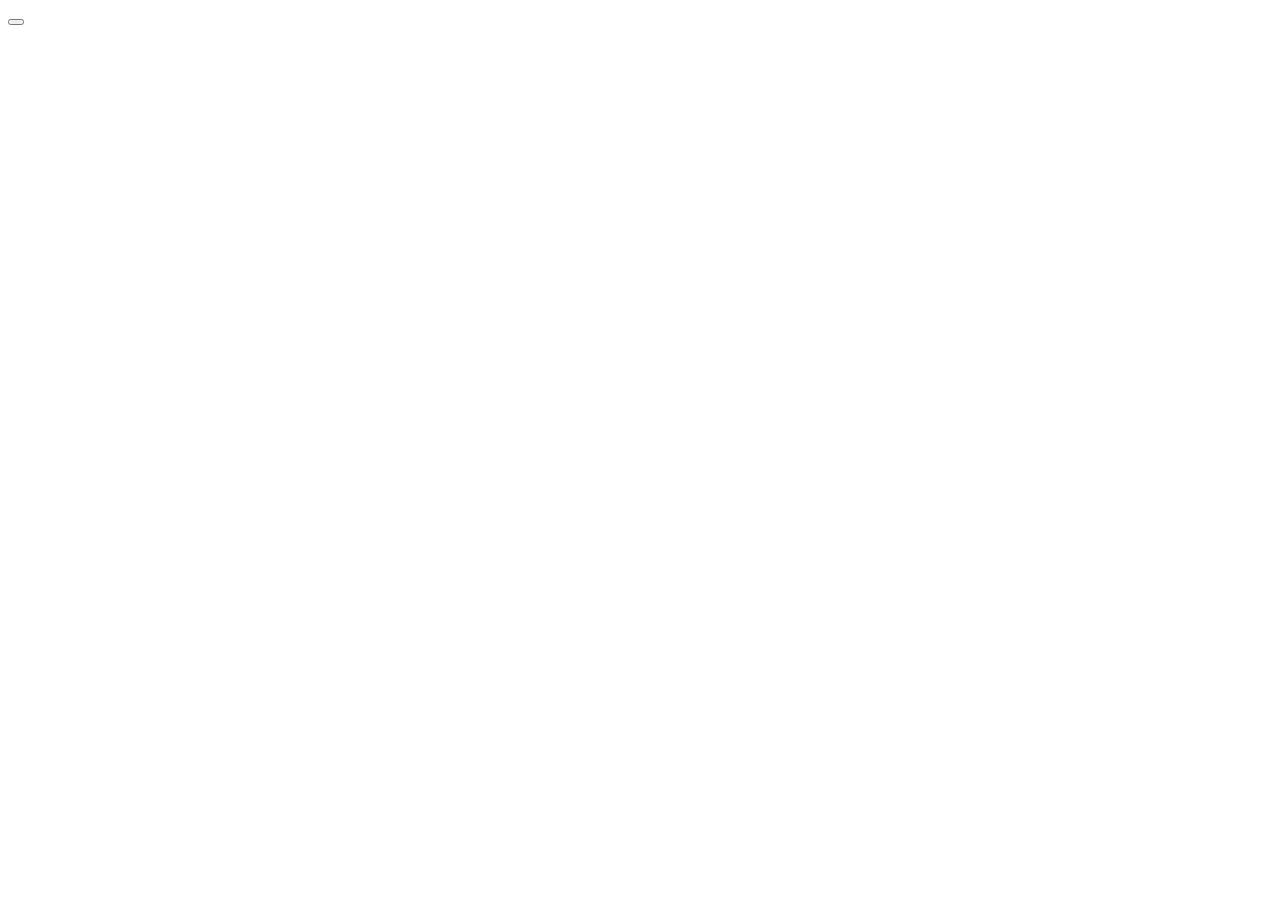
==== index.html @ 0fbdbadf "Add files via upload" ====
<!DOCTYPE html>
<html lang="en" dir="ltr">
  <head>
    <meta charset="utf-8">
    <title>sd</title>
  </head>
  <body>
    <button type="button" name="button"> <a href="cv/page1.html"></a> </button>
  </body>
</html>
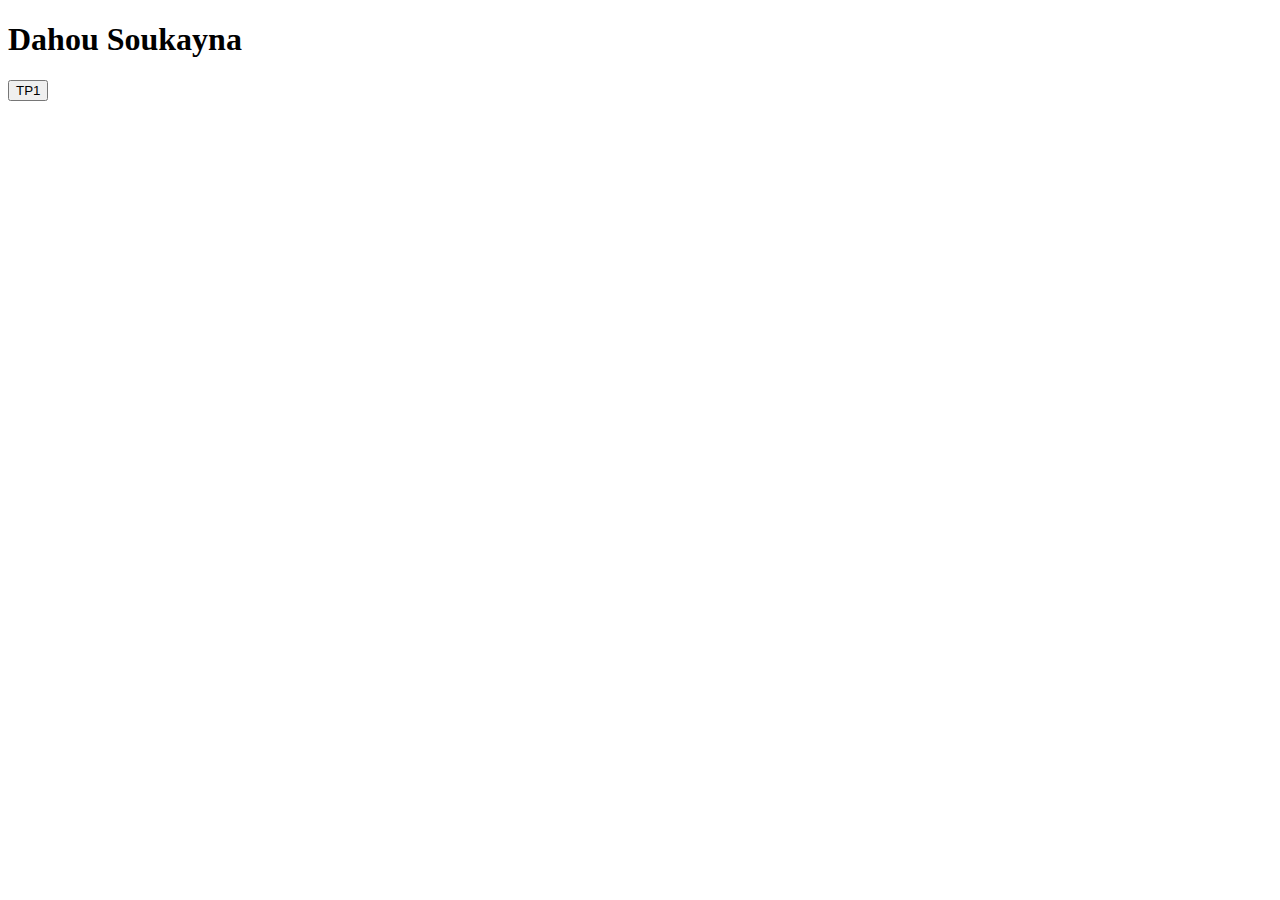
==== commit f2bd1bf2: "Update index.html" ====
--- a/index.html
+++ b/index.html
@@ -1,10 +1,11 @@
-<!DOCTYPE html>
-<html lang="en" dir="ltr">
-  <head>
-    <meta charset="utf-8">
-    <title>sd</title>
-  </head>
-  <body>
-    <button type="button" name="button"> <a href="cv/page1.html"></a> </button>
-  </body>
-</html>
+<!DOCTYPE html>
+<html lang="en" dir="ltr">
+  <head>
+    <meta charset="utf-8">
+    <title>Dahou Soukayna</title>
+  </head>
+  <body>
+    <h1>Dahou Soukayna</h1>
+    <button type="button" name="button"> TP1 <a href="page1.html"></a> </button>
+  </body>
+</html>
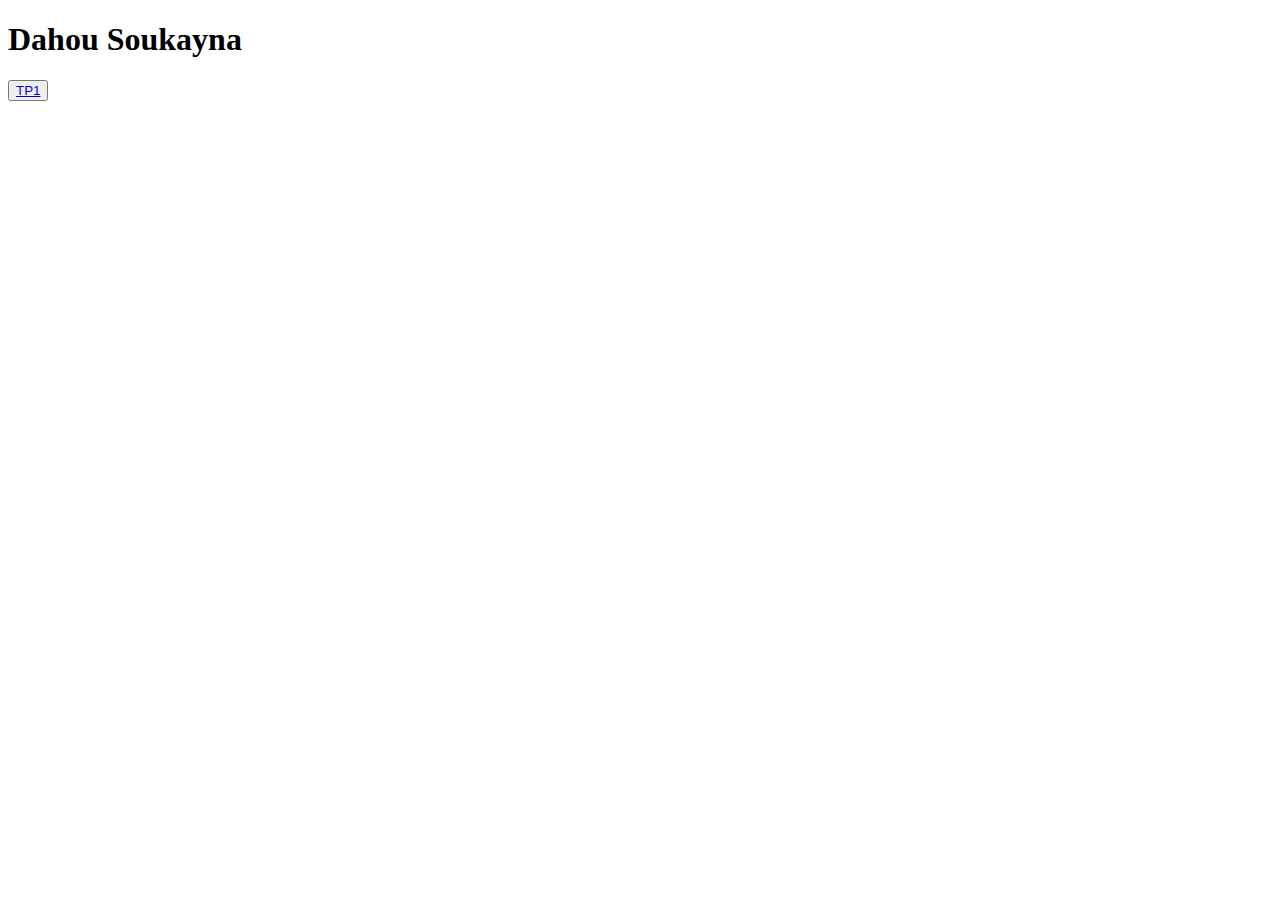
==== commit 98e6e576: "Update index.html" ====
--- a/index.html
+++ b/index.html
@@ -6,6 +6,6 @@
   </head>
   <body>
     <h1>Dahou Soukayna</h1>
-    <button type="button" name="button"> TP1 <a href="page1.html"></a> </button>
+    <button type="button" name="button"><a href="page1.html"> TP1 </a> </button>
   </body>
 </html>
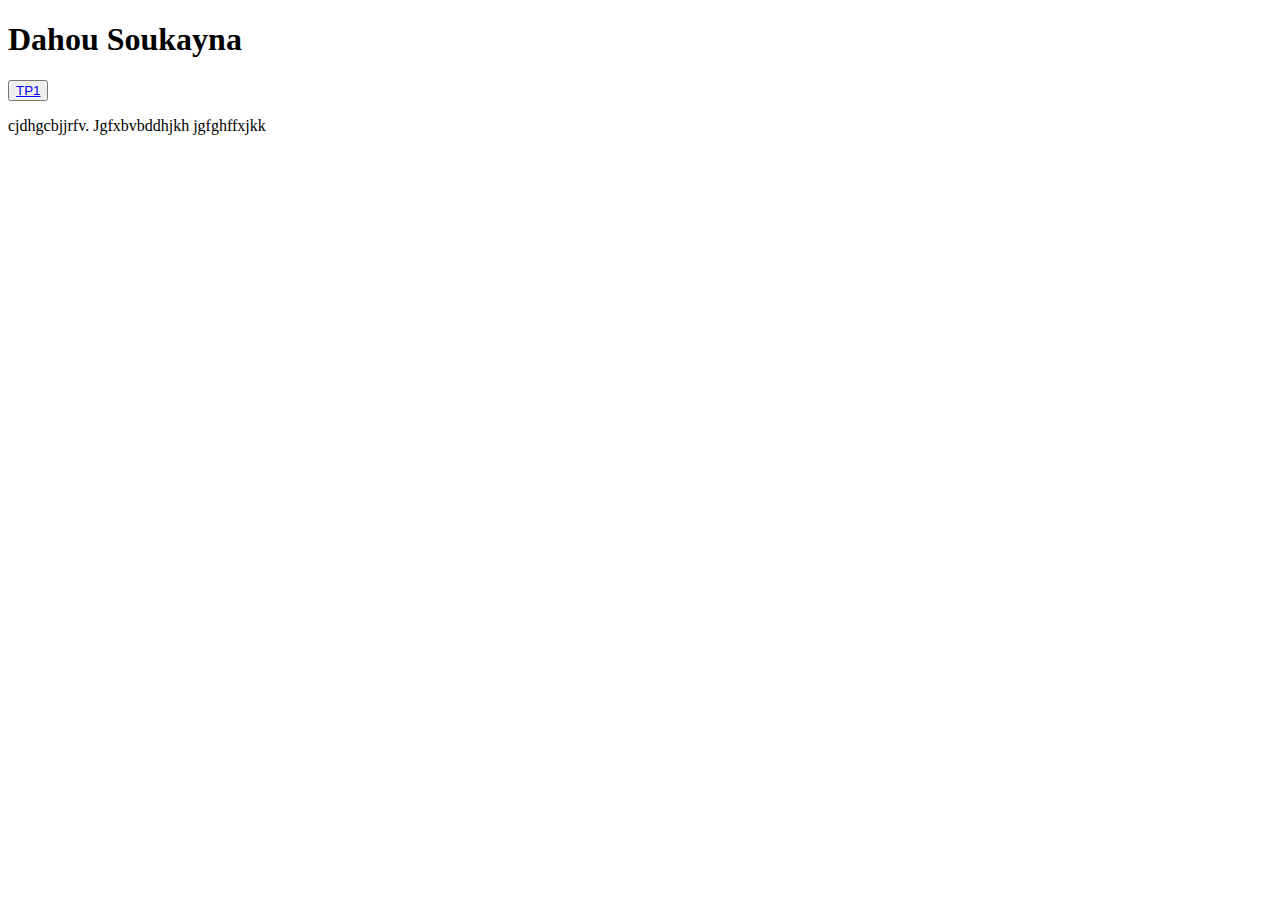
==== commit 176144a6: "Update index.html" ====
--- a/index.html
+++ b/index.html
@@ -2,10 +2,12 @@
 <html lang="en" dir="ltr">
   <head>
     <meta charset="utf-8">
+    <link rel="stylesheet" href="style.css">
     <title>Dahou Soukayna</title>
   </head>
   <body>
     <h1>Dahou Soukayna</h1>
     <button type="button" name="button"><a href="page1.html"> TP1 </a> </button>
-  </body>
+    <p>cjdhgcbjjrfv. Jgfxbvbddhjkh jgfghffxjkk</p>
+</body>
 </html>
--- a/style.css
+++ b/style.css
@@ -0,0 +1,10 @@
+.button {
+  background-color: #ff577f; /* Green */
+  border: none;
+  color: white;
+  padding: 15px 32px;
+  text-align: center;
+  text-decoration: none;
+  display: inline-block;
+  font-size: 16px;
+}
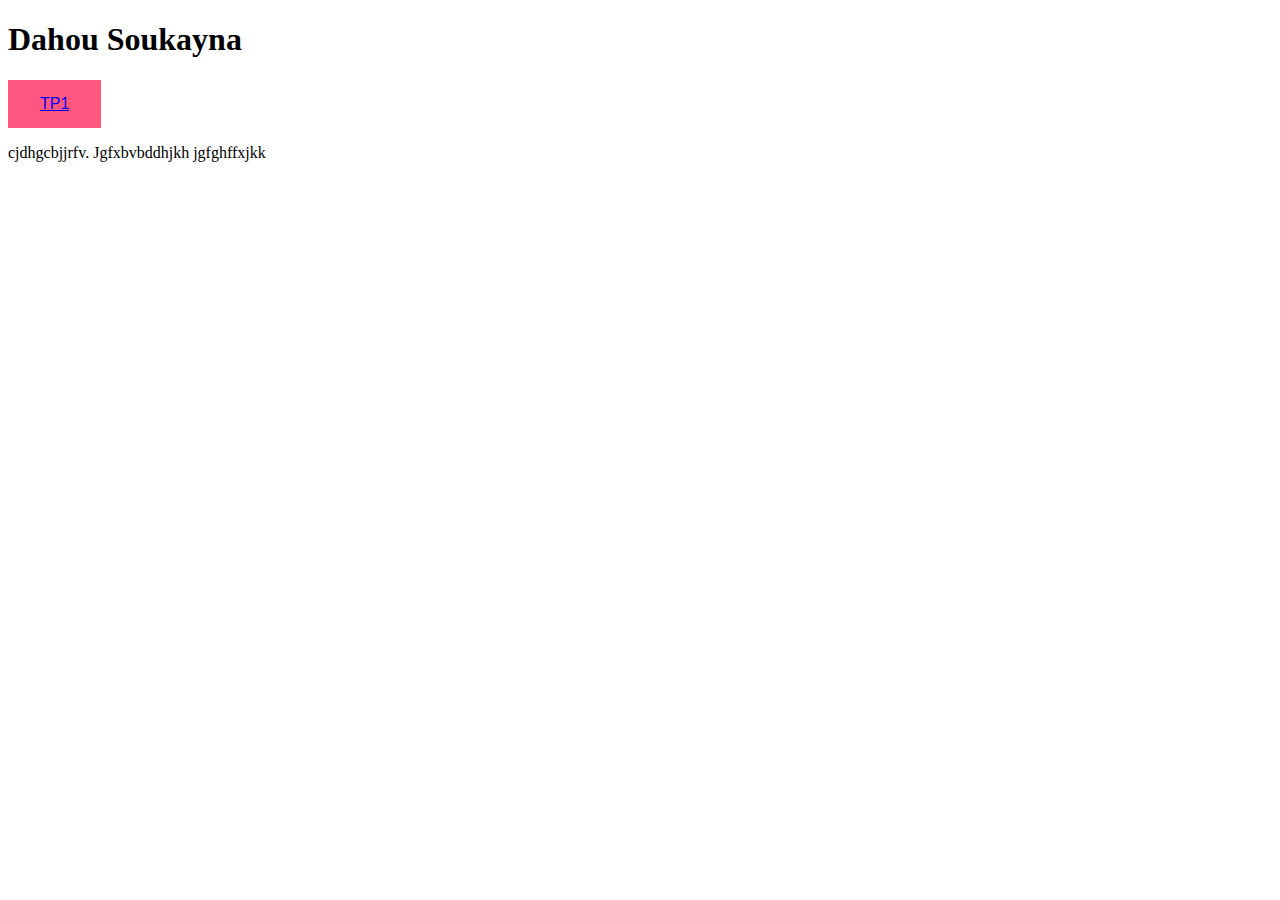
==== commit 7a416076: "Update index.html" ====
--- a/index.html
+++ b/index.html
@@ -7,7 +7,7 @@
   </head>
   <body>
     <h1>Dahou Soukayna</h1>
-    <button type="button" name="button"><a href="page1.html"> TP1 </a> </button>
+    <button class="button" type="button" name="button"><a href="page1.html"> TP1 </a> </button>
     <p>cjdhgcbjjrfv. Jgfxbvbddhjkh jgfghffxjkk</p>
 </body>
 </html>
